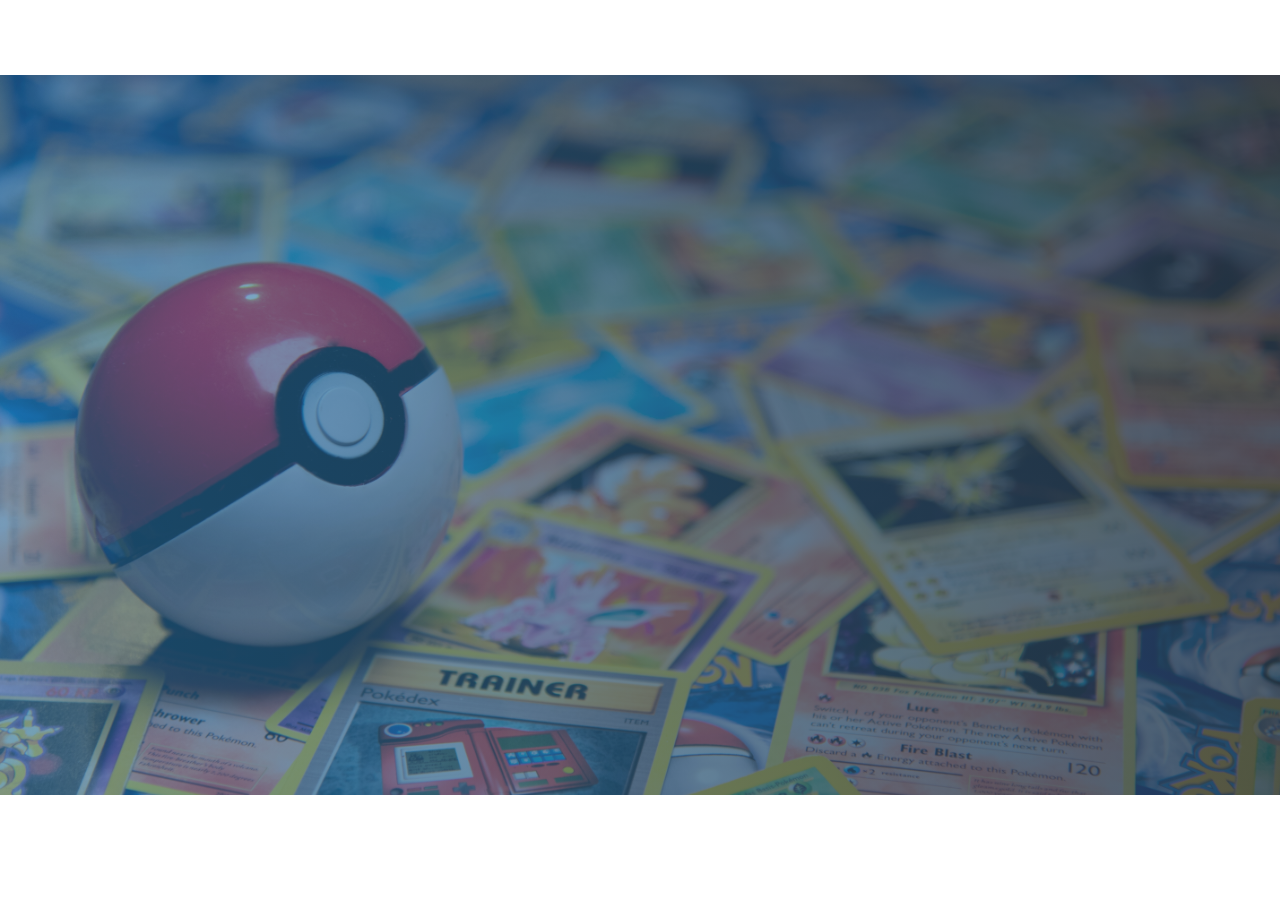
==== src/pokedex.html @ d04cab24 "main" ====
<!DOCTYPE html>
<html lang="en">
  <head>
    <meta charset="UTF-8">
    <meta http-equiv="X-UA-Compatible" content="IE=edge">
    <meta name="viewport" content="width=device-width, initial-scale=1.0">
    <title>Pokédex</title>
    <link rel="stylesheet" href="style.css" />
  </head>
  <body>
    <header></header>
    <main>
    <div class="contenedor" id="contenedor">
      <div class="imagen" id="pokemons">
        <!--<div class="dato" id="numero">-->
        <!--<div class="tarjeta" id="modelo"> 
        </div>
        </div>
        </div>-->
    </div>
  </main>
  <footer></footer>
  <script src="main.js" type="module"></script>
  </body>
</html>
---- src/style.css ----
*{
    margin: 0;
    padding: 0;
    box-sizing: border-box;
  }
  body{
    width:auto;
    height: auto;
    font-family: 'Josefin Slab', serif;
  }

  :root{
    scroll-behavior: smooth;
  }
 
  .container{
    width: 100%;
    margin: 0;
   }

  
 nav{
  
    font-size: 30px;
    position:relative;
    top: 0%;
    height: 30vh;
    width: 50%;
    right: 0%;
    
 }

 .navegador {
   width: 50%;
  
   font-size: 30px;
   top: 0%;
   float: right;
   clear: right;
   bottom: 30%;
   padding: 60px 0;
}

.logoimg{
  width: 50%;
  height: 30vh;
  
  font-size: 30px;
  top: 0%;
  float: left;
  clear: right;
}

#logoimg{
  width: 50%;
  height: 28vh;
  top: 0%;
 
  
}
 
  main{
  width: 100%;
  height: 80vh;
  font: 50%;
  background-image:linear-gradient(to left, hsla(210, 30%, 24%, 0.808), hsla(204, 64%, 44%, 0.575)),url(../src/imagenes/thimo-pedersen-dip9IIwUK6w-unsplash.jpg);
  background-repeat: no-repeat; 
  background-size: cover;
  background-position: center;
  background-attachment: fixed;
  text-align: center;
  }

 main h1{
    padding: 0;
    font-size: 100px;
    
    position: center;
    top: 50%;
    left: 50%;
    color:white ;
 }

 section{
  width: 100%;
  height: auto;
  

 }


  
 

 .imagen{
   width: 20%;
   height: 70%;

 }

 #imagen{
   padding:10% ;
   width: 40vh;
   height: 100px;
   flex-direction: center;
   top: 50%;
 }
  
.img-footer {
    width: 100%;
    height:80vh;
    display: inline-flex;
    flex-direction: wrap;
    justify-content:center;
    align-items: center;
    
    }
   
    #Whatsapp{
        width: 10%;        text-align: center;
        display: inline-flex;
        flex-direction: wrap;
        justify-content: center;
        align-items: center;
    }
  
    #facebook{
        width: 10%;
        text-align: center;
        display: inline-flex;
        flex-direction: wrap;
        justify-content: center;
        align-items: center;
  
    }
  
    #instagram{
        width: 10%;
        text-align: center;
        display: inline-flex;
        flex-direction: wrap;
        justify-content: center;
        align-items: center;
    }
  
    #twitter{
        width: 10%;
        text-align: center;
        display: inline-flex;
        flex-direction: wrap;
        justify-content: center;
        align-items: center;
    }
  
  /*pokedex.html*/
  .contenedor{
    width: 100%;
    height: auto;
    background-color:crimson;
    }

  .imagen{

    width: 50%;
    background-color: cyan;
    margin: 0px 50px 75px 100px;
  }

  .tarjeta{
    display: inline-grid;
    width: 30%;
    background-color: pink;
    box-shadow: 1px 1px 4px 2px rgba(0, 0, 0, .2);
    grid-template-columns: auto;
  }

 /* .contenedor{
    display: flex;
    align-items: center;
    justify-content: center;
    height: 100vh;
    background:cornflowerblue;
    font-family: sans-serif, Arial, Helvetica, sans-serif;
    padding: 0 20px ;
  }

  .tarjeta{
    display: grid;
    width: 600px;
    height: auto;
    background-color:#fbfbfb;
    border-radius: 2px;
    box-shadow: 1px 1px 4px 2px rgba(0, 0, 0, .2);
    grid-template-columns: repeat(auto-fit, nimmax(200px, 1fr));
  }

  .header{
    border-right: 1px solid #ddd;
  }

  .header img{
    border-radius:50% ;
    box-shadow: 0 0 0 8px rgba(0, 0, 0, .06);
    margin: 20px 30px;
    transition: .2s;
  }

  .datos p{
    margin: 20px 30px;
    
  }

  .datos{
    background: #fbfbfb;

  }

  .header .datos{
    padding: 20px;
    text-align: center;
  }

  .header a{
    position: relative;
    display: block;
  }

  .header a:hover img{
    box-shadow: 0 0 0 12px rgba(0, 0, 0, .1);


  }

  .header h2{
    color: #f0522a;
  }

  .datos{
    position:flex;

  }
  
  .datos p{
    margin: 20px 30px;
    
  }



 @media (max-width:640px){
   .card-contenedor{
     display: block;
     width: 450px;
   }
   
   .header{
     padding: 20px 20px 5px 20px;
     border:none
   }

   .datos{
     padding: 5px 20px 20px 20px;
     background: transparent;
   }
 }*/

 /*.contenedor{
  position: flex;
  top: 30px;
  right: 280px;
  background-color: blue;
  width: 200px;
  height: 100px;
  display: grid;
  grid-template-columns: repeat(auto-fill, minmax(230px, 1fr));
  grid-gap: 20px;
  justify-content: space-between;
  width: 320px;
  padding: 20px;
  border: 1px solid red
 }*/
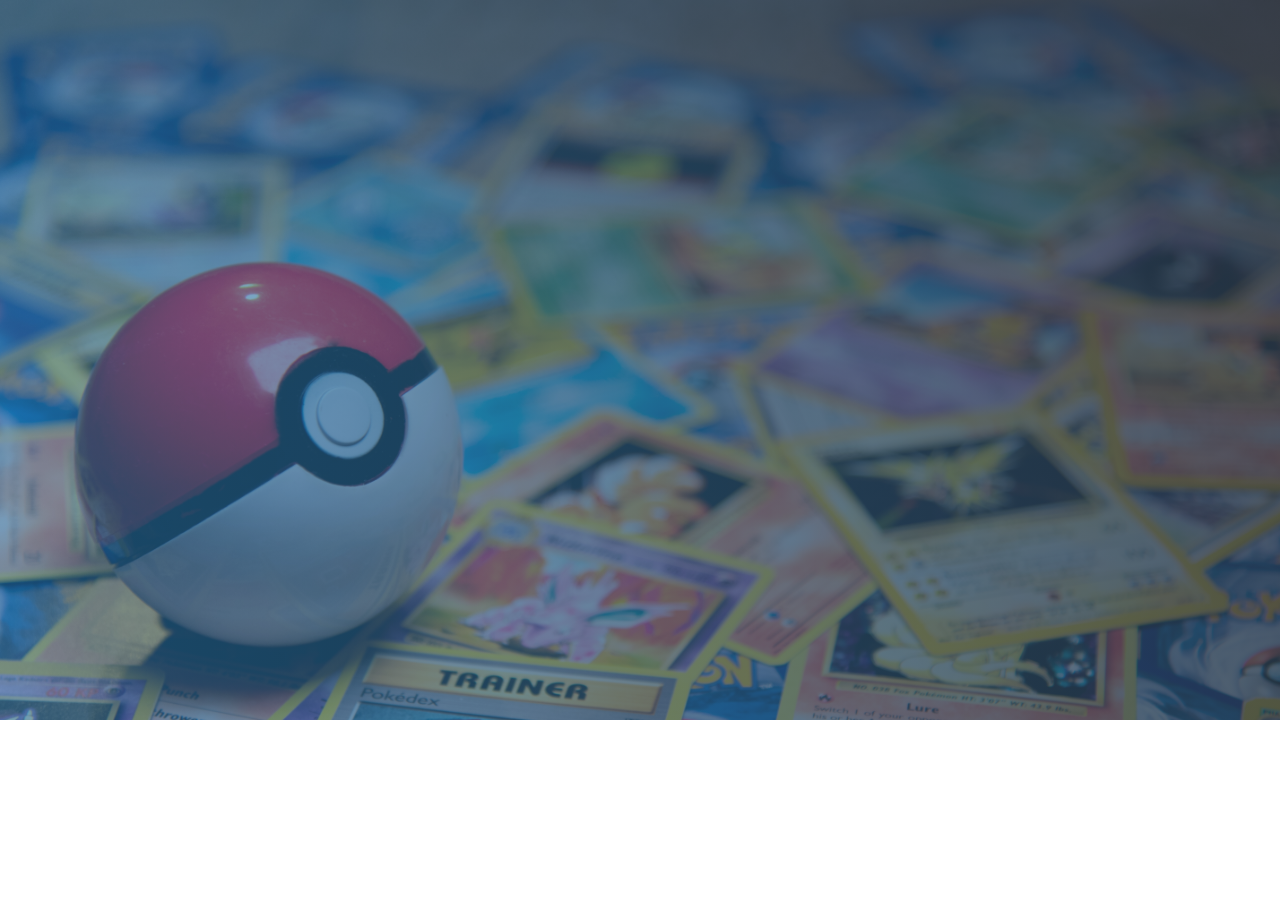
==== commit 60245800: "modificación main.js" ====
--- a/src/pokedex.html
+++ b/src/pokedex.html
@@ -11,12 +11,6 @@
     <header></header>
     <main>
     <div class="contenedor" id="contenedor">
-      <div class="imagen" id="pokemons">
-        <!--<div class="dato" id="numero">-->
-        <!--<div class="tarjeta" id="modelo"> 
-        </div>
-        </div>
-        </div>-->
     </div>
   </main>
   <footer></footer>
--- a/src/style.css
+++ b/src/style.css
@@ -3,48 +3,44 @@
     padding: 0;
     box-sizing: border-box;
   }
-  body{
-    width:auto;
-    height: auto;
-    font-family: 'Josefin Slab', serif;
-  }
-
-  :root{
-    scroll-behavior: smooth;
-  }
- 
-  .container{
-    width: 100%;
-    margin: 0;
-   }
-
-  
- nav{
-  
-    font-size: 30px;
-    position:relative;
-    top: 0%;
-    height: 30vh;
-    width: 50%;
-    right: 0%;
-    
- }
-
- .navegador {
-   width: 50%;
-  
-   font-size: 30px;
-   top: 0%;
-   float: right;
-   clear: right;
-   bottom: 30%;
-   padding: 60px 0;
+
+body{
+  width:auto;
+  height: auto;
+  font-family: 'Josefin Slab', serif;
+}
+
+:root{
+  scroll-behavior: smooth;
+}
+
+.container{
+  width: 100%;
+  margin: 0;
+}
+
+nav{
+  font-size: 30px;
+  position:relative;
+  top: 0%;
+  height: 30vh;
+  width: 50%;
+  right: 0%;
+}
+
+.navegador {
+  width: 50%;
+  font-size: 30px;
+  top: 0%;
+  float: right;
+  clear: right;
+  bottom: 30%;
+  padding: 60px 0;
 }
 
 .logoimg{
   width: 50%;
   height: 30vh;
-  
   font-size: 30px;
   top: 0%;
   float: left;
@@ -55,11 +51,9 @@
   width: 50%;
   height: 28vh;
   top: 0%;
+}
  
-  
-}
- 
-  main{
+main{
   width: 100%;
   height: 80vh;
   font: 50%;
@@ -69,110 +63,61 @@
   background-position: center;
   background-attachment: fixed;
   text-align: center;
-  }
-
- main h1{
-    padding: 0;
-    font-size: 100px;
-    
-    position: center;
-    top: 50%;
-    left: 50%;
-    color:white ;
+}
+
+h1{
+  padding: 0;
+  font-size: 100px;
+  position: center;
+  top: 50%;
+  left: 50%;
+  color:white ;
  }
 
- section{
+section{
   width: 100%;
   height: auto;
-  
-
- }
-
-
-  
- 
-
- .imagen{
-   width: 20%;
-   height: 70%;
-
- }
-
- #imagen{
-   padding:10% ;
-   width: 40vh;
-   height: 100px;
-   flex-direction: center;
-   top: 50%;
- }
-  
+}
 .img-footer {
-    width: 100%;
-    height:80vh;
-    display: inline-flex;
-    flex-direction: wrap;
-    justify-content:center;
-    align-items: center;
-    
-    }
-   
-    #Whatsapp{
-        width: 10%;        text-align: center;
-        display: inline-flex;
-        flex-direction: wrap;
-        justify-content: center;
-        align-items: center;
-    }
-  
-    #facebook{
-        width: 10%;
-        text-align: center;
-        display: inline-flex;
-        flex-direction: wrap;
-        justify-content: center;
-        align-items: center;
-  
-    }
-  
-    #instagram{
-        width: 10%;
-        text-align: center;
-        display: inline-flex;
-        flex-direction: wrap;
-        justify-content: center;
-        align-items: center;
-    }
-  
-    #twitter{
-        width: 10%;
-        text-align: center;
-        display: inline-flex;
-        flex-direction: wrap;
-        justify-content: center;
-        align-items: center;
-    }
+  width: 100%;
+  height:80vh;
+  display: inline-flex;
+  flex-direction: wrap;
+  justify-content:center;
+  align-items: center;
+  }
+
+#Whatsapp{
+  width: 10%;        
+  }
+  
+#facebook{
+  width: 10%;
+}
+  
+#instagram{
+  width: 10%;
+}
+
+#twitter{
+  width: 10%;
+}
   
   /*pokedex.html*/
   .contenedor{
-    width: 100%;
-    height: auto;
-    background-color:crimson;
-    }
-
-  .imagen{
-
-    width: 50%;
-    background-color: cyan;
-    margin: 0px 50px 75px 100px;
-  }
-
-  .tarjeta{
-    display: inline-grid;
-    width: 30%;
-    background-color: pink;
-    box-shadow: 1px 1px 4px 2px rgba(0, 0, 0, .2);
-    grid-template-columns: auto;
-  }
+  width: 100%;
+  height: auto;
+  background-color:pink;
+}
+
+.tarjeta{
+  display: inline-grid;
+  width: 20%;
+  background-color: pink;
+  box-shadow: 1px 1px 4px 2px rgba(0, 0, 0, .2);
+  grid-template-columns: auto;
+  align-items: center
+}
 
  /* .contenedor{
     display: flex;
@@ -183,7 +128,13 @@
     font-family: sans-serif, Arial, Helvetica, sans-serif;
     padding: 0 20px ;
   }
-
+  #imagen{
+   padding:10% ;
+   width: 40vh;
+   height: 100px;
+   flex-direction: center;
+   top: 50%;
+  }
   .tarjeta{
     display: grid;
     width: 600px;
@@ -262,7 +213,14 @@
      padding: 5px 20px 20px 20px;
      background: transparent;
    }
- }*/
+ }
+ .imagen{
+
+    width: 50%;
+    background-color: cyan;
+    margin: 0px 50px 75px 100px;
+  }
+  */
 
  /*.contenedor{
   position: flex;
@@ -278,7 +236,11 @@
   width: 320px;
   padding: 20px;
   border: 1px solid red
- }*/
+ }
+ .imagen{
+   width: 20%;
+   height: 70%;
+  }*/
 
 
     
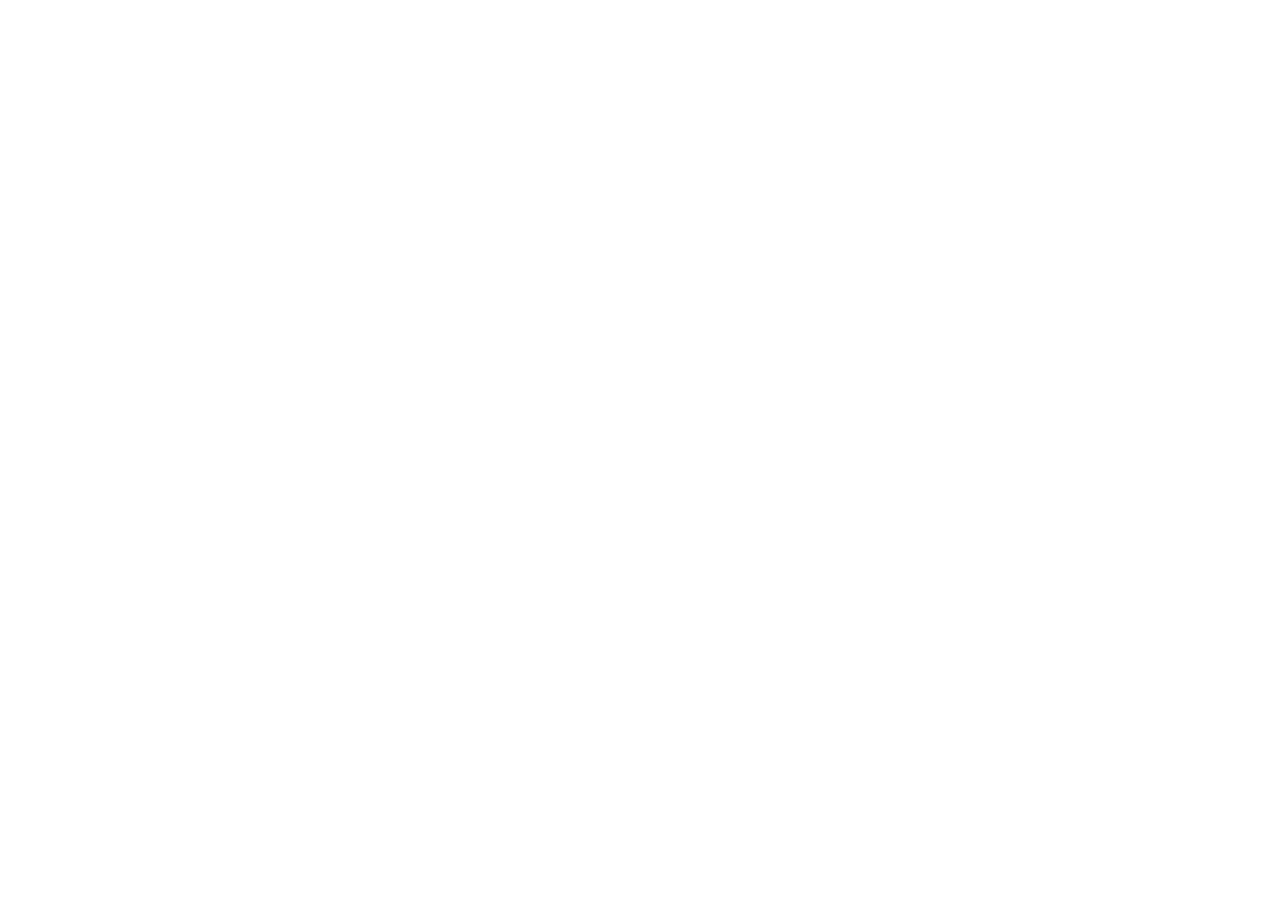
==== commit 016f5748: "index.tml" ====
--- a/src/pokedex.html
+++ b/src/pokedex.html
@@ -1,19 +1,30 @@
 <!DOCTYPE html>
 <html lang="en">
-  <head>
+<head>
     <meta charset="UTF-8">
     <meta http-equiv="X-UA-Compatible" content="IE=edge">
     <meta name="viewport" content="width=device-width, initial-scale=1.0">
     <title>Pokédex</title>
     <link rel="stylesheet" href="style.css" />
-  </head>
-  <body>
-    <header></header>
-    <main>
+</head>
+ <body>
+
+  <header class="titulo">
+    <h2></h2>
+  </header>
     <div class="contenedor" id="contenedor">
-    </div>
-  </main>
-  <footer></footer>
-  <script src="main.js" type="module"></script>
-  </body>
+      <div class="imagen" id="pokemons">
+        <div class="tarjeta" id="modelo"> 
+          
+         
+
+          </div>
+         
+        </div>
+
+      </div> 
+
+   </div>
+</body>
+<script src="main.js" type="module"></script>
 </html>
--- a/src/style.css
+++ b/src/style.css
@@ -3,44 +3,48 @@
     padding: 0;
     box-sizing: border-box;
   }
+  body{
+    width:auto;
+    height: auto;
+    font-family: 'Josefin Slab', serif;
+  }
 
-body{
-  width:auto;
-  height: auto;
-  font-family: 'Josefin Slab', serif;
-}
+  :root{
+    scroll-behavior: smooth;
+  }
+ 
+  .container{
+    width: 100%;
+    margin: 0;
+   }
 
-:root{
-  scroll-behavior: smooth;
-}
+  
+ nav{
+  
+    font-size: 30px;
+    position:relative;
+    top: 0%;
+    height: 30vh;
+    width: 50%;
+    right: 0%;
+    
+ }
 
-.container{
-  width: 100%;
-  margin: 0;
-}
-
-nav{
-  font-size: 30px;
-  position:relative;
-  top: 0%;
-  height: 30vh;
-  width: 50%;
-  right: 0%;
-}
-
-.navegador {
-  width: 50%;
-  font-size: 30px;
-  top: 0%;
-  float: right;
-  clear: right;
-  bottom: 30%;
-  padding: 60px 0;
+ .navegador {
+   width: 50%;
+  
+   font-size: 30px;
+   top: 0%;
+   float: right;
+   clear: right;
+   bottom: 30%;
+   padding: 60px 0;
 }
 
 .logoimg{
   width: 50%;
   height: 30vh;
+  
   font-size: 30px;
   top: 0%;
   float: left;
@@ -51,9 +55,11 @@
   width: 50%;
   height: 28vh;
   top: 0%;
+ 
+  
 }
  
-main{
+  main{
   width: 100%;
   height: 80vh;
   font: 50%;
@@ -63,185 +69,87 @@
   background-position: center;
   background-attachment: fixed;
   text-align: center;
-}
+  }
 
-h1{
-  padding: 0;
-  font-size: 100px;
-  position: center;
-  top: 50%;
-  left: 50%;
-  color:white ;
+ main h1{
+    padding: 0;
+    font-size: 100px;
+    
+    position: center;
+    top: 50%;
+    left: 50%;
+    color:white ;
  }
 
-section{
+ section{
   width: 100%;
   height: auto;
-}
-.img-footer {
-  width: 100%;
-  height:80vh;
-  display: inline-flex;
-  flex-direction: wrap;
-  justify-content:center;
-  align-items: center;
-  }
+  
 
-#Whatsapp{
-  width: 10%;        
-  }
+ }
+
+
   
-#facebook{
-  width: 10%;
-}
-  
-#instagram{
-  width: 10%;
-}
+ 
 
-#twitter{
-  width: 10%;
-}
-  
-  /*pokedex.html*/
-  .contenedor{
-  width: 100%;
-  height: auto;
-  background-color:pink;
-}
+ .imagen{
+   width: 20%;
+   height: 70%;
 
-.tarjeta{
-  display: inline-grid;
-  width: 20%;
-  background-color: pink;
-  box-shadow: 1px 1px 4px 2px rgba(0, 0, 0, .2);
-  grid-template-columns: auto;
-  align-items: center
-}
+ }
 
- /* .contenedor{
-    display: flex;
-    align-items: center;
-    justify-content: center;
-    height: 100vh;
-    background:cornflowerblue;
-    font-family: sans-serif, Arial, Helvetica, sans-serif;
-    padding: 0 20px ;
-  }
-  #imagen{
+ #imagen{
    padding:10% ;
    width: 40vh;
    height: 100px;
    flex-direction: center;
    top: 50%;
-  }
-  .tarjeta{
-    display: grid;
-    width: 600px;
-    height: auto;
-    background-color:#fbfbfb;
-    border-radius: 2px;
-    box-shadow: 1px 1px 4px 2px rgba(0, 0, 0, .2);
-    grid-template-columns: repeat(auto-fit, nimmax(200px, 1fr));
-  }
-
-  .header{
-    border-right: 1px solid #ddd;
-  }
-
-  .header img{
-    border-radius:50% ;
-    box-shadow: 0 0 0 8px rgba(0, 0, 0, .06);
-    margin: 20px 30px;
-    transition: .2s;
-  }
-
-  .datos p{
-    margin: 20px 30px;
+ }
+  
+.img-footer {
+    width: 100%;
+    height:80vh;
+    display: inline-flex;
+    flex-direction: wrap;
+    justify-content:center;
+    align-items: center;
     
-  }
-
-  .datos{
-    background: #fbfbfb;
-
-  }
-
-  .header .datos{
-    padding: 20px;
-    text-align: center;
-  }
-
-  .header a{
-    position: relative;
-    display: block;
-  }
-
-  .header a:hover img{
-    box-shadow: 0 0 0 12px rgba(0, 0, 0, .1);
-
-
-  }
-
-  .header h2{
-    color: #f0522a;
-  }
-
-  .datos{
-    position:flex;
-
-  }
+    }
+   
+    #Whatsapp{
+        width: 10%;        text-align: center;
+        display: inline-flex;
+        flex-direction: wrap;
+        justify-content: center;
+        align-items: center;
+    }
   
-  .datos p{
-    margin: 20px 30px;
-    
-  }
-
-
-
- @media (max-width:640px){
-   .card-contenedor{
-     display: block;
-     width: 450px;
-   }
-   
-   .header{
-     padding: 20px 20px 5px 20px;
-     border:none
-   }
-
-   .datos{
-     padding: 5px 20px 20px 20px;
-     background: transparent;
-   }
- }
- .imagen{
-
-    width: 50%;
-    background-color: cyan;
-    margin: 0px 50px 75px 100px;
-  }
-  */
-
- /*.contenedor{
-  position: flex;
-  top: 30px;
-  right: 280px;
-  background-color: blue;
-  width: 200px;
-  height: 100px;
-  display: grid;
-  grid-template-columns: repeat(auto-fill, minmax(230px, 1fr));
-  grid-gap: 20px;
-  justify-content: space-between;
-  width: 320px;
-  padding: 20px;
-  border: 1px solid red
- }
- .imagen{
-   width: 20%;
-   height: 70%;
-  }*/
-
-
-    
+    #facebook{
+        width: 10%;
+        text-align: center;
+        display: inline-flex;
+        flex-direction: wrap;
+        justify-content: center;
+        align-items: center;
   
+    }
+  
+    #instagram{
+        width: 10%;
+        text-align: center;
+        display: inline-flex;
+        flex-direction: wrap;
+        justify-content: center;
+        align-items: center;
+    }
+  
+    #twitter{
+        width: 10%;
+        text-align: center;
+        display: inline-flex;
+        flex-direction: wrap;
+        justify-content: center;
+        align-items: center;
+    }
+  
+  
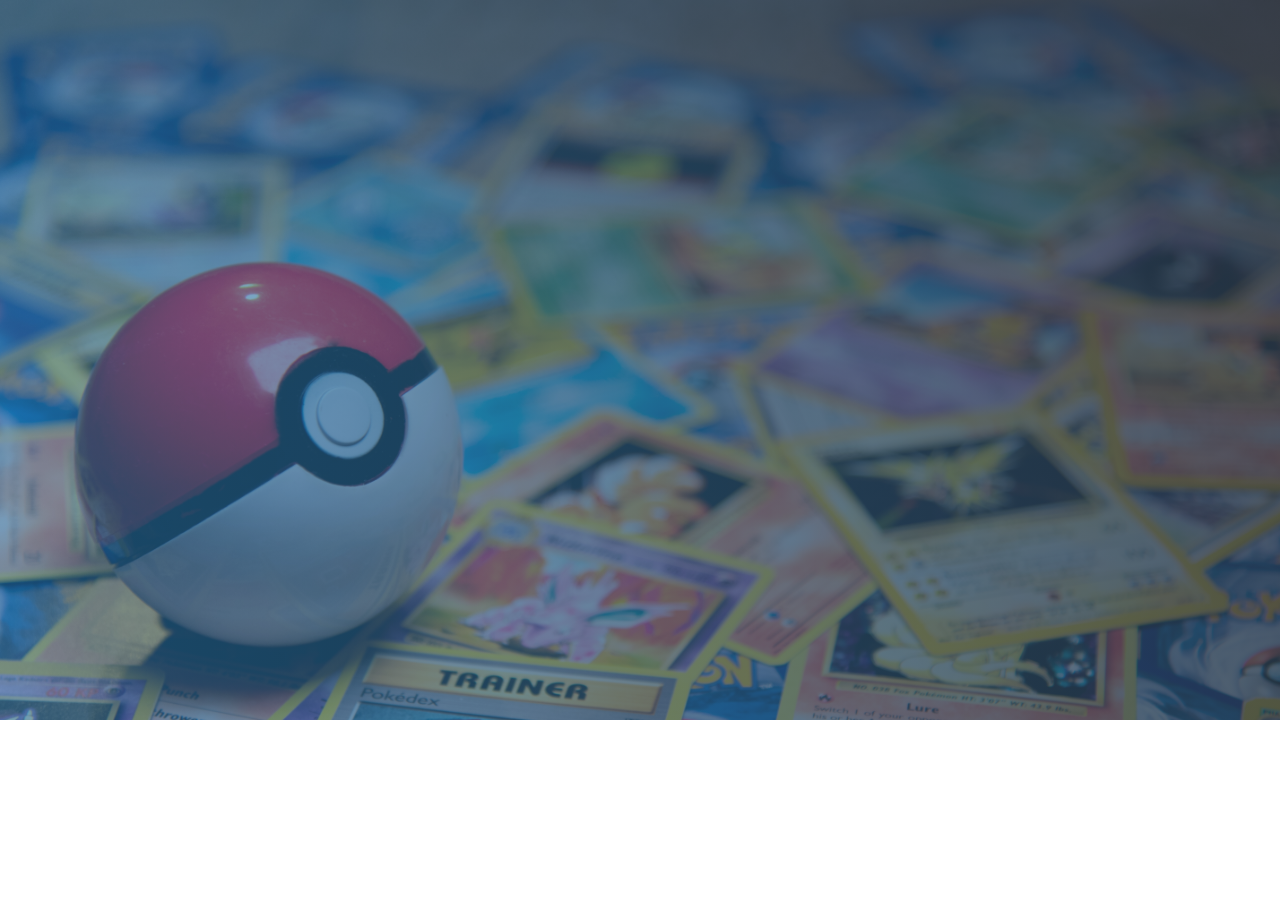
==== commit 806a5e9c: "modificiación main.js" ====
--- a/src/pokedex.html
+++ b/src/pokedex.html
@@ -1,30 +1,27 @@
 <!DOCTYPE html>
 <html lang="en">
-<head>
+  <head>
     <meta charset="UTF-8">
     <meta http-equiv="X-UA-Compatible" content="IE=edge">
     <meta name="viewport" content="width=device-width, initial-scale=1.0">
     <title>Pokédex</title>
     <link rel="stylesheet" href="style.css" />
-</head>
- <body>
-
-  <header class="titulo">
-    <h2></h2>
-  </header>
+  </head>
+  <body>
+    <header>
+      <!--<button id="myBtn">Pulsa aquí</button>
+      <div id="myModal" class="modal">
+        <div>
+          <span class="close">&times;</span>
+          <p>Hola, soy una prueba de una ventana modal</p>
+        </div>
+      </div>-->
+    </header>
+    <main>
     <div class="contenedor" id="contenedor">
-      <div class="imagen" id="pokemons">
-        <div class="tarjeta" id="modelo"> 
-          
-         
-
-          </div>
-         
-        </div>
-
-      </div> 
-
-   </div>
-</body>
-<script src="main.js" type="module"></script>
+    </div>
+  </main>
+  <footer></footer>
+  <script src="main.js" type="module"></script>
+  </body>
 </html>
--- a/src/style.css
+++ b/src/style.css
@@ -1,34 +1,32 @@
 *{
-    margin: 0;
-    padding: 0;
-    box-sizing: border-box;
-  }
-  body{
-    width:auto;
-    height: auto;
-    font-family: 'Josefin Slab', serif;
-  }
-
-  :root{
-    scroll-behavior: smooth;
-  }
+  margin: 0;
+  padding: 0;
+  box-sizing: border-box;
+  }
+
+body{
+  width:auto;
+  height: auto;
+  font-family: 'Josefin Slab', serif;
+}
+
+:root{
+  scroll-behavior: smooth;
+}
  
-  .container{
-    width: 100%;
-    margin: 0;
-   }
-
-  
- nav{
-  
-    font-size: 30px;
-    position:relative;
-    top: 0%;
-    height: 30vh;
-    width: 50%;
-    right: 0%;
-    
- }
+.container{
+  width: 100%;
+  margin: 0;
+}
+
+nav{
+  font-size: 30px;
+  position:relative;
+  top: 0;
+  height: 30vh;
+  width: 50%;
+  right: 0%;
+}
 
  .navegador {
    width: 50%;
@@ -152,4 +150,171 @@
         align-items: center;
     }
   
-  +  /*pokedex.html*/
+  .contenedor{
+    width: 100%;
+    height: auto;
+    background-color:crimson;
+    }
+
+  .imagen{
+
+    width: 50%;
+    background-color: cyan;
+    margin: 0px 50px 75px 100px;
+  }
+
+  .tarjeta{
+    display: inline-grid;
+    width: 30%;
+    background-color: pink;
+    box-shadow: 1px 1px 4px 2px rgba(0, 0, 0, .2);
+    grid-template-columns: auto;
+  }
+
+  /*modal*/
+.modal{
+  display: none; /* Hidden by default */
+  position: fixed; /* Stay in place */
+  z-index: 1; /* Sit on top */
+  left: 0;
+  top: 0;
+  width: 100%; /* Full width */
+  height: 100%; /* Full height */
+  overflow: auto; /* Enable scroll if needed */
+  background-color: rgb(0,0,0); /* Fallback color */
+  background-color: rgba(0,0,0,0.4); /* Black w/ opacity */
+}
+
+.modal-content {
+  background-color: #fefefe;
+  margin: 15% auto; /* 15% from the top and centered */
+  padding: 20px;
+  border: 1px solid #888;
+  width: 80%; /* Could be more or less, depending on screen size */
+}
+
+/* The Close Button */
+.close {
+  color: #aaa;
+  float: right;
+  font-size: 28px;
+  font-weight: bold;
+}
+
+.close:hover,
+.close:focus {
+  color: black;
+  text-decoration: none;
+  cursor: pointer;
+}
+
+ /* .contenedor{
+    display: flex;
+    align-items: center;
+    justify-content: center;
+    height: 100vh;
+    background:cornflowerblue;
+    font-family: sans-serif, Arial, Helvetica, sans-serif;
+    padding: 0 20px ;
+  }
+
+  .tarjeta{
+    display: grid;
+    width: 600px;
+    height: auto;
+    background-color:#fbfbfb;
+    border-radius: 2px;
+    box-shadow: 1px 1px 4px 2px rgba(0, 0, 0, .2);
+    grid-template-columns: repeat(auto-fit, nimmax(200px, 1fr));
+  }
+
+  .header{
+    border-right: 1px solid #ddd;
+  }
+
+  .header img{
+    border-radius:50% ;
+    box-shadow: 0 0 0 8px rgba(0, 0, 0, .06);
+    margin: 20px 30px;
+    transition: .2s;
+  }
+
+  .datos p{
+    margin: 20px 30px;
+    
+  }
+
+  .datos{
+    background: #fbfbfb;
+
+  }
+
+  .header .datos{
+    padding: 20px;
+    text-align: center;
+  }
+
+  .header a{
+    position: relative;
+    display: block;
+  }
+
+  .header a:hover img{
+    box-shadow: 0 0 0 12px rgba(0, 0, 0, .1);
+
+
+  }
+
+  .header h2{
+    color: #f0522a;
+  }
+
+  .datos{
+    position:flex;
+
+  }
+  
+  .datos p{
+    margin: 20px 30px;
+    
+  }
+
+
+
+ @media (max-width:640px){
+   .card-contenedor{
+     display: block;
+     width: 450px;
+   }
+   
+   .header{
+     padding: 20px 20px 5px 20px;
+     border:none
+   }
+
+   .datos{
+     padding: 5px 20px 20px 20px;
+     background: transparent;
+   }
+ }*/
+
+ /*.contenedor{
+  position: flex;
+  top: 30px;
+  right: 280px;
+  background-color: blue;
+  width: 200px;
+  height: 100px;
+  display: grid;
+  grid-template-columns: repeat(auto-fill, minmax(230px, 1fr));
+  grid-gap: 20px;
+  justify-content: space-between;
+  width: 320px;
+  padding: 20px;
+  border: 1px solid red
+ }*/
+
+
+    
+  
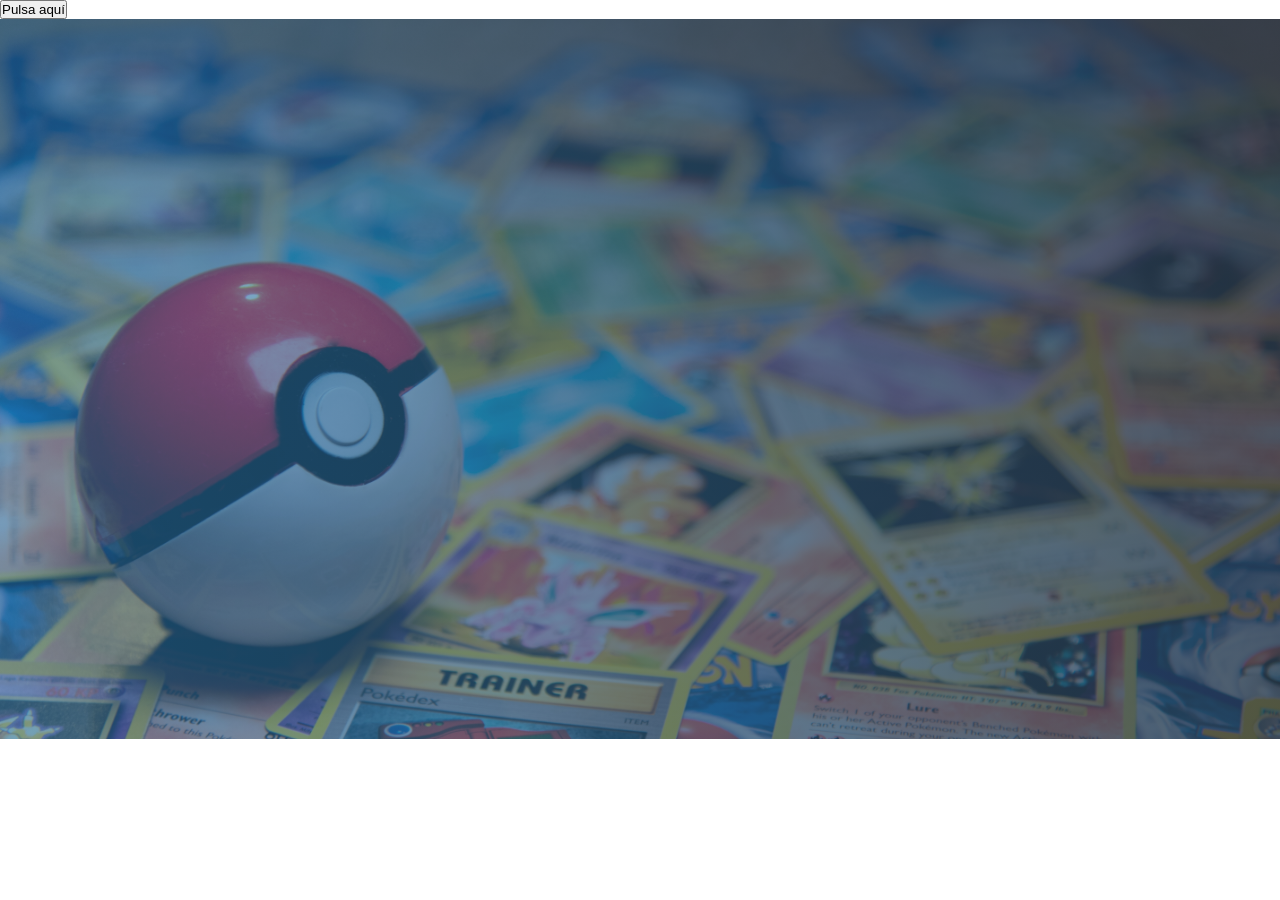
==== commit 8cb2bad3: "nueva modificación main.js" ====
--- a/src/pokedex.html
+++ b/src/pokedex.html
@@ -9,13 +9,13 @@
   </head>
   <body>
     <header>
-      <!--<button id="myBtn">Pulsa aquí</button>
+      <button id="myBtn">Pulsa aquí</button>
       <div id="myModal" class="modal">
         <div>
           <span class="close">&times;</span>
           <p>Hola, soy una prueba de una ventana modal</p>
         </div>
-      </div>-->
+      </div>
     </header>
     <main>
     <div class="contenedor" id="contenedor">
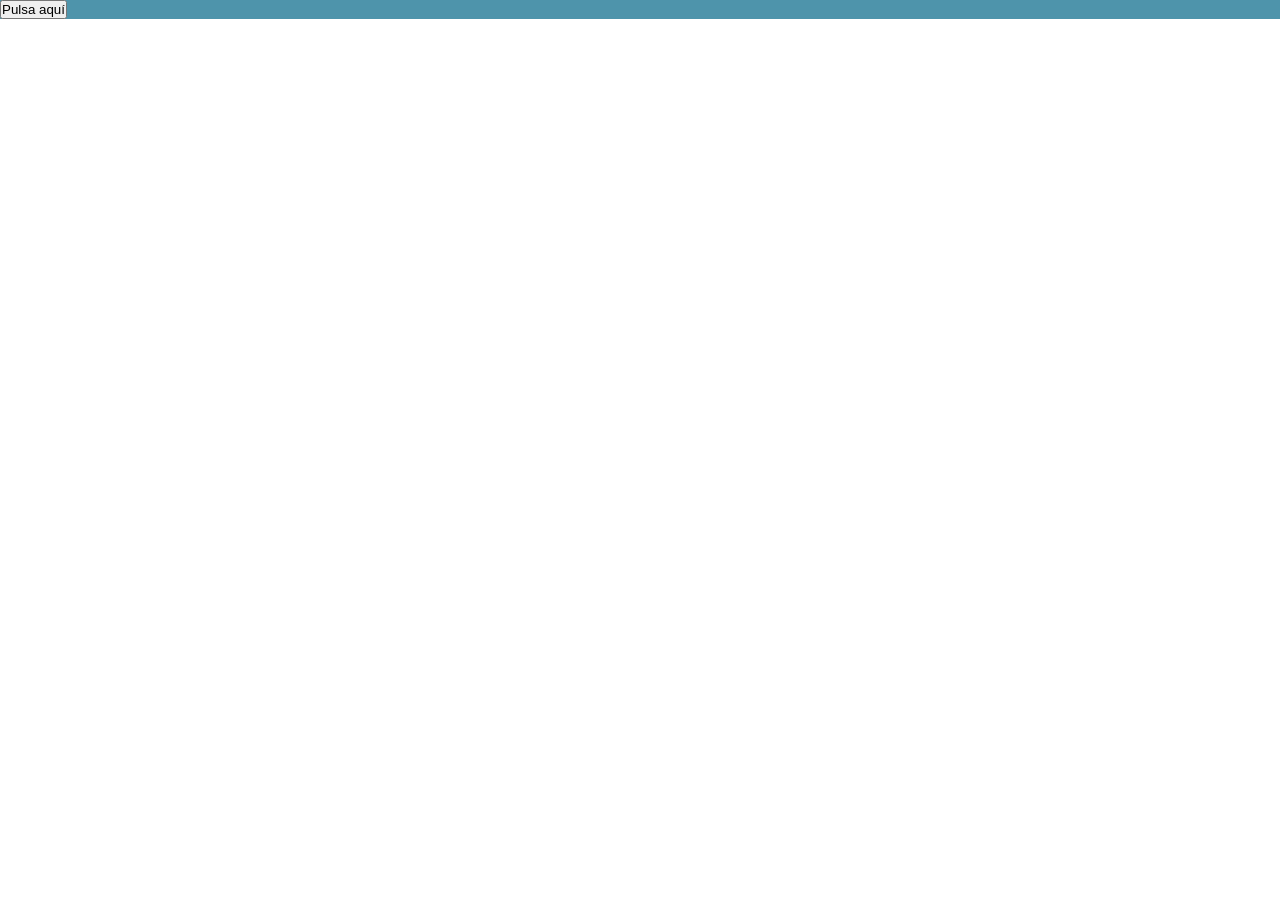
==== commit a112d0b0: "cambios generales" ====
--- a/src/pokedex.html
+++ b/src/pokedex.html
@@ -17,10 +17,7 @@
         </div>
       </div>
     </header>
-    <main>
-    <div class="contenedor" id="contenedor">
-    </div>
-  </main>
+   
   <footer></footer>
   <script src="main.js" type="module"></script>
   </body>
--- a/src/style.css
+++ b/src/style.css
@@ -13,96 +13,111 @@
 :root{
   scroll-behavior: smooth;
 }
+
+header{
+  width: 100%;
+  background: #4e94ab;
+}
+
+#btn-menu{
+  display: none;
+}
+
+header label{
+  display: none;
+  width: 30px;
+  height: 30px;
+  padding: 10px;
+  border-right: 1px solid #fff;
+}
+
+header label:hover{
+  cursor: pointer;
+  background: rgb(0, 0, 0, 0.3);
+}
+
+.menu ul{
+  margin: 0;
+  list-style: none;
+  padding: 0;
+  display: flex;
+  justify-content: flex-end;
+
+}
+
+.menu li{
+ border-right: 1px solid #fff ;
+}
+
+.menu li:hover{
+  background: rgb(0, 0, 0, 0.3);
+}
+
+.menu li a {
+display: block;
+padding: 15px 30px;
+color: #fff;
+text-decoration: none;
+
+}
+
+.logo{
+  
+  width: 30%;
+  margin: 0;
+  display:flex;
+  justify-content: center;
+  align-items: center;
+}
+
+.logo img {
+  justify-content: center;
+  width: 30%;
+  height: auto;
+  align-items: center;
+  
+}
+
+@media (max-width:868px){
+  
+  header label{
+    display: block;
+  }
+
+  .menu {
+    position: absolute;
+    background: #4e94ab;
+    width: 50%;
+    margin-left: -70%;
+    transition: all 0.5s;
+  }
+
+  .menu ul {
+    flex-direction: column;
+
+  }
+
+  .menu li {
+    border-top: 1px solid #fff;
+  }
+
+  #btn-menu:checked ~ .menu {
+    margin: 0;
+
+  }
+
+  }
+
  
-.container{
-  width: 100%;
-  margin: 0;
-}
-
-nav{
-  font-size: 30px;
-  position:relative;
-  top: 0;
-  height: 30vh;
-  width: 50%;
-  right: 0%;
-}
-
- .navegador {
-   width: 50%;
-  
-   font-size: 30px;
-   top: 0%;
-   float: right;
-   clear: right;
-   bottom: 30%;
-   padding: 60px 0;
-}
-
-.logoimg{
-  width: 50%;
-  height: 30vh;
-  
-  font-size: 30px;
-  top: 0%;
-  float: left;
-  clear: right;
-}
-
-#logoimg{
-  width: 50%;
-  height: 28vh;
-  top: 0%;
+  
+
  
-  
-}
+
+
+
+  
  
-  main{
-  width: 100%;
-  height: 80vh;
-  font: 50%;
-  background-image:linear-gradient(to left, hsla(210, 30%, 24%, 0.808), hsla(204, 64%, 44%, 0.575)),url(../src/imagenes/thimo-pedersen-dip9IIwUK6w-unsplash.jpg);
-  background-repeat: no-repeat; 
-  background-size: cover;
-  background-position: center;
-  background-attachment: fixed;
-  text-align: center;
-  }
-
- main h1{
-    padding: 0;
-    font-size: 100px;
-    
-    position: center;
-    top: 50%;
-    left: 50%;
-    color:white ;
- }
-
- section{
-  width: 100%;
-  height: auto;
-  
-
- }
-
-
-  
- 
-
- .imagen{
-   width: 20%;
-   height: 70%;
-
- }
-
- #imagen{
-   padding:10% ;
-   width: 40vh;
-   height: 100px;
-   flex-direction: center;
-   top: 50%;
- }
+
   
 .img-footer {
     width: 100%;
@@ -150,27 +165,40 @@
         align-items: center;
     }
   
-  /*pokedex.html*/
+  
+  
+    /*pokedex.html*/
   .contenedor{
     width: 100%;
     height: auto;
-    background-color:crimson;
+    
     }
 
   .imagen{
-
+    
     width: 50%;
     background-color: cyan;
-    margin: 0px 50px 75px 100px;
+    margin: px 50px 75px 100px;
   }
 
   .tarjeta{
     display: inline-grid;
     width: 30%;
-    background-color: pink;
+    align-items: center;
     box-shadow: 1px 1px 4px 2px rgba(0, 0, 0, .2);
     grid-template-columns: auto;
-  }
+    
+    
+    height: 40vh;
+    background-color: rgb(210, 225, 226);
+    
+   
+    margin: 0px 20px 20px 0px;
+    border-style: hidden;
+  }
+
+  
+  
 
   /*modal*/
 .modal{
@@ -194,7 +222,7 @@
   width: 80%; /* Could be more or less, depending on screen size */
 }
 
-/* The Close Button */
+ The Close Button 
 .close {
   color: #aaa;
   float: right;
@@ -206,115 +234,7 @@
 .close:focus {
   color: black;
   text-decoration: none;
-  cursor: pointer;
-}
-
- /* .contenedor{
-    display: flex;
-    align-items: center;
-    justify-content: center;
-    height: 100vh;
-    background:cornflowerblue;
-    font-family: sans-serif, Arial, Helvetica, sans-serif;
-    padding: 0 20px ;
-  }
-
-  .tarjeta{
-    display: grid;
-    width: 600px;
-    height: auto;
-    background-color:#fbfbfb;
-    border-radius: 2px;
-    box-shadow: 1px 1px 4px 2px rgba(0, 0, 0, .2);
-    grid-template-columns: repeat(auto-fit, nimmax(200px, 1fr));
-  }
-
-  .header{
-    border-right: 1px solid #ddd;
-  }
-
-  .header img{
-    border-radius:50% ;
-    box-shadow: 0 0 0 8px rgba(0, 0, 0, .06);
-    margin: 20px 30px;
-    transition: .2s;
-  }
-
-  .datos p{
-    margin: 20px 30px;
-    
-  }
-
-  .datos{
-    background: #fbfbfb;
-
-  }
-
-  .header .datos{
-    padding: 20px;
-    text-align: center;
-  }
-
-  .header a{
-    position: relative;
-    display: block;
-  }
-
-  .header a:hover img{
-    box-shadow: 0 0 0 12px rgba(0, 0, 0, .1);
-
-
-  }
-
-  .header h2{
-    color: #f0522a;
-  }
-
-  .datos{
-    position:flex;
-
-  }
-  
-  .datos p{
-    margin: 20px 30px;
-    
-  }
-
-
-
- @media (max-width:640px){
-   .card-contenedor{
-     display: block;
-     width: 450px;
-   }
-   
-   .header{
-     padding: 20px 20px 5px 20px;
-     border:none
-   }
-
-   .datos{
-     padding: 5px 20px 20px 20px;
-     background: transparent;
-   }
- }*/
-
- /*.contenedor{
-  position: flex;
-  top: 30px;
-  right: 280px;
-  background-color: blue;
-  width: 200px;
-  height: 100px;
-  display: grid;
-  grid-template-columns: repeat(auto-fill, minmax(230px, 1fr));
-  grid-gap: 20px;
-  justify-content: space-between;
-  width: 320px;
-  padding: 20px;
-  border: 1px solid red
- }*/
-
-
-    
-  
+  cursor: pointer; 
+} 
+
+ 
